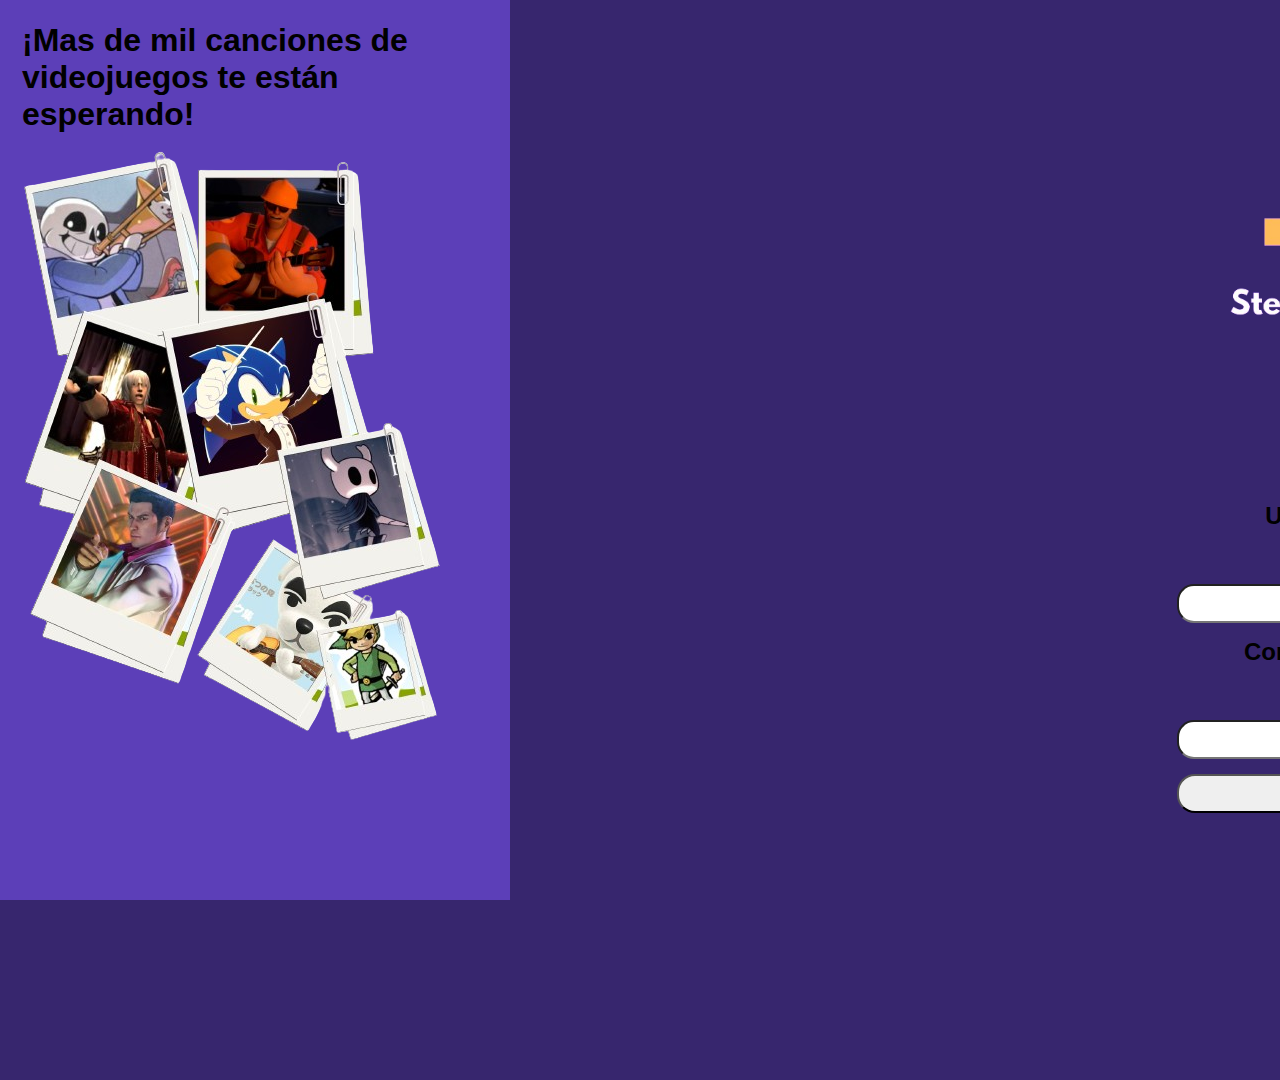
==== main/login.html @ ee46caf3 "first commit" ====
<!DOCTYPE html>
<html lang="en">
<head>
    <meta charset="UTF-8">
    <meta name="viewport" content="width=device-width, initial-scale=1.0">
    <title>StellaPlay</title>
    <link rel="stylesheet" href="../styles/style.login.css">
    <script type="module" src="./../script/script.js"></script>
</head>
<body>


<aside class="navigation">
    <div class="texto">
        <h1>¡Mas de mil canciones
            de videojuegos te
            están esperando!
        </h1>
    </div><br>
    <div class="bottom">
        <img src="/img/personajesinfondo.png" alt="collage_de_fotos">
    </div>
</aside>

<!--Resto de contenedor a la derecha-->
<!--<div class="container">  -->

    <div class="main-container">
        <div class="center">
           <div class="logo">
               <img src="/img/logo-removebg-preview.png" alt="Logo de la empresa">
            </div> 
            
            <div class="login">
                <form onsubmit="redirectToIndex(); return true;">
                    <h2>Usuario</h2> <br><br><br><input type="text" name="first_name" /><br />
                    <h2>Contraseña</h2> <br><br><br><input type="text" name="last_name" /><br />
                    <input type="submit" value="Submit" />
                  </form>    
            
                
            </div>
        </div>

        <div class="right">
            <div class="heading">
                <h1>Últimas Novedades</h1>
            </div>
            <div class="image">
                <img src="/img/mp3.png" alt="MP3">
            </div>
        </div>
    </div>
<!--</div> -->

</body>
</html>
---- styles/style.login.css ----
@font-face {
    font-family: 'Roboto';
    src: url('/fonts/fonts/ROBOTO-REGULAR.TTF');
  }
  /*src: url('./../fonts/ROBOTO-REGULAR.TTF'); */
  
  
  @font-face {
    font-family: 'Cocogoose';
    src: url('/fonts/fonts/COCOGOOSE-PRO-REGULAR-TRIAL.TTF');
  }
/* src: url('./../fonts/COCOGOOSE-PRO-REGULAR-TRIAL.TTF');*/



* {
    margin: 0;
    padding: 0;
    box-sizing: border-box;
}

body {
    font-family: 'Cocogoose', sans-serif;
    background-color: #37266E;
}

.main-container {
    
    display: flex;
    height:120vh;

    justify-content: space-between;
    /*max-width: 1200px;*/
    max-width: 100vw;
    
    margin: 0 auto;
    padding: 20px;
    margin-left: 500px;
}

.navigation {
    position: fixed;
  left: 0;
  top: 0;
  bottom: 0;
  width: 510px;
  background-color: #5C3FB8;
  padding: 22px;
}

.navigation .left {
    display: flex;
    flex-direction: column;
}

.navigation .top h1 {
    font-size: 18px;
    margin-bottom: 10px;
}

.navigation .bottom img {
    max-width: 100%;
    border-radius: 9px;
}

.main-container {
    display: flex;
}

.center {
    /*flex: 6;*/
 
    display:flex;
    flex-direction: column;
    padding: 0 20px;
    /*position:relative;*/
    margin-left: 450px;
    margin-top: 10px;
    gap: 5px;
}


.logo img {
    max-width: 50%;
}

.logo{
   text-align: center;
 
}

.login {
   
    width: 50vw; 
  height: 30vh; /* Altura del formulario en 30% del viewport height */
  padding: 10px; 
  text-align: center;
}


.login h3 {
    font-size: 18px;
}

.login input[type="text"] {
    border-radius: 17px;
    padding: 10px;
    width: 43%; 
    box-sizing: border-box;
    margin-bottom: 15px; 
}

.login input[type="submit"] {
    border-radius: 18px;
    padding: 10px;
    width: 43%; 
    box-sizing: border-box;
}


.right {
    flex: 1;
    margin-right: 26px;
    background-color: #37266E;   

}

.heading h2 {
    font-size: 24px;
    margin-bottom: 90px;
}

.image img {
    
    border-radius: 8px;
}
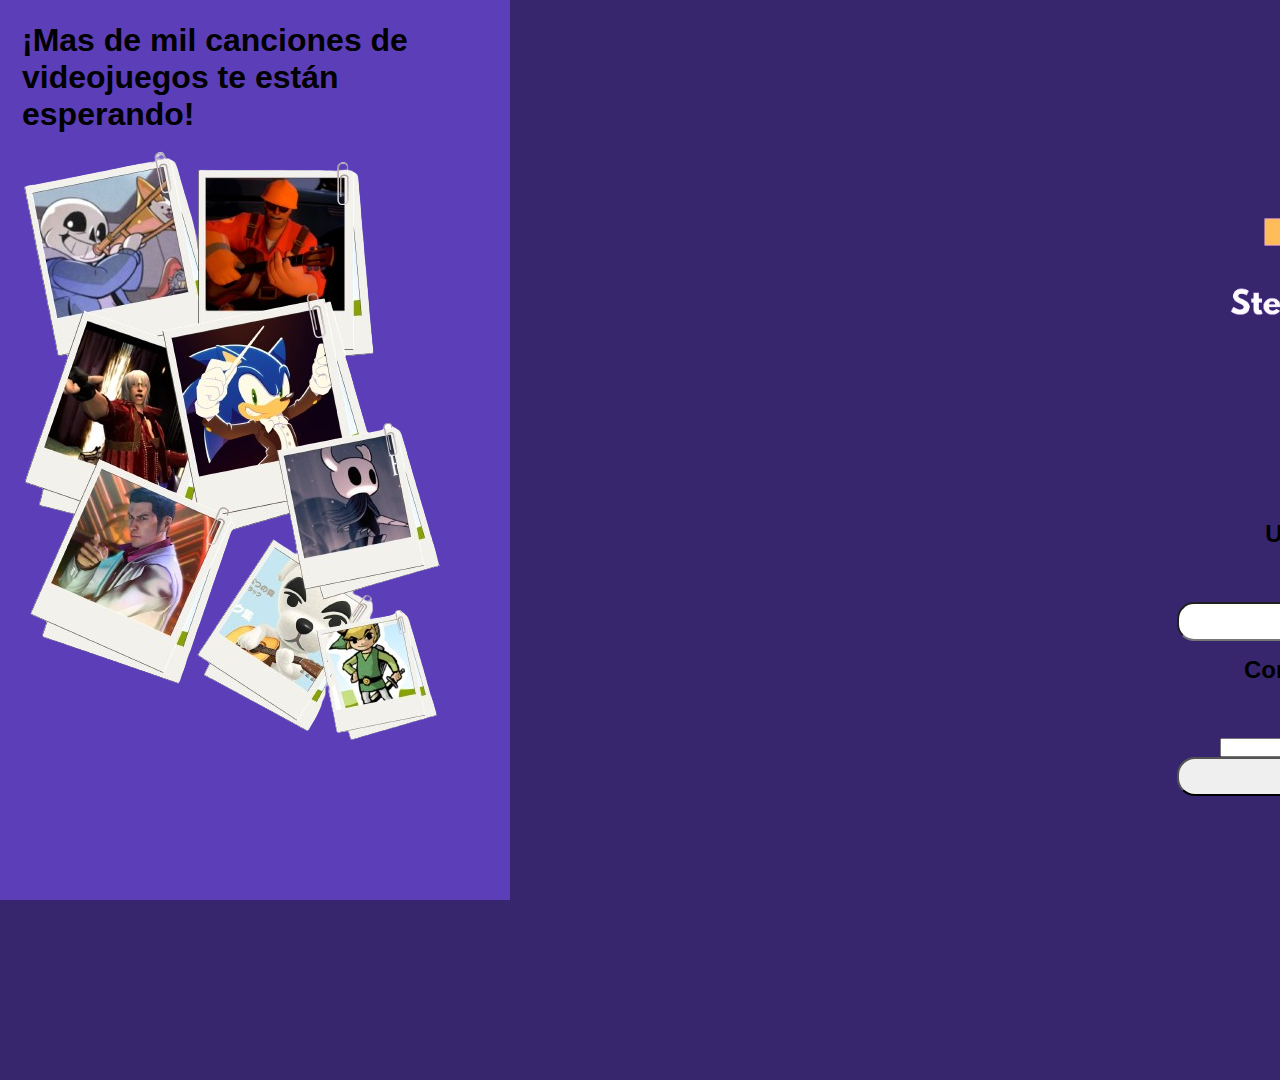
==== commit 30cada80: "test" ====
--- a/main/login.html
+++ b/main/login.html
@@ -31,10 +31,14 @@
                <img src="/img/logo-removebg-preview.png" alt="Logo de la empresa">
             </div> 
             
-            <div class="login">
-                <form onsubmit="redirectToIndex(); return true;">
-                    <h2>Usuario</h2> <br><br><br><input type="text" name="first_name" /><br />
-                    <h2>Contraseña</h2> <br><br><br><input type="text" name="last_name" /><br />
+            <div class="login">0
+                <form onsubmit="redirectToIndex(); return true;" name = "formulario-login" method = "post" data-netlify = "true" >
+                    <h2>Usuario</h2> <br><br><br>
+                    <input type="text" name="first_name" /><br />
+
+                    <h2>Contraseña</h2> <br><br><br>
+                    <input type="password" name="last_name" /><br />
+
                     <input type="submit" value="Submit" />
                   </form>    
             
